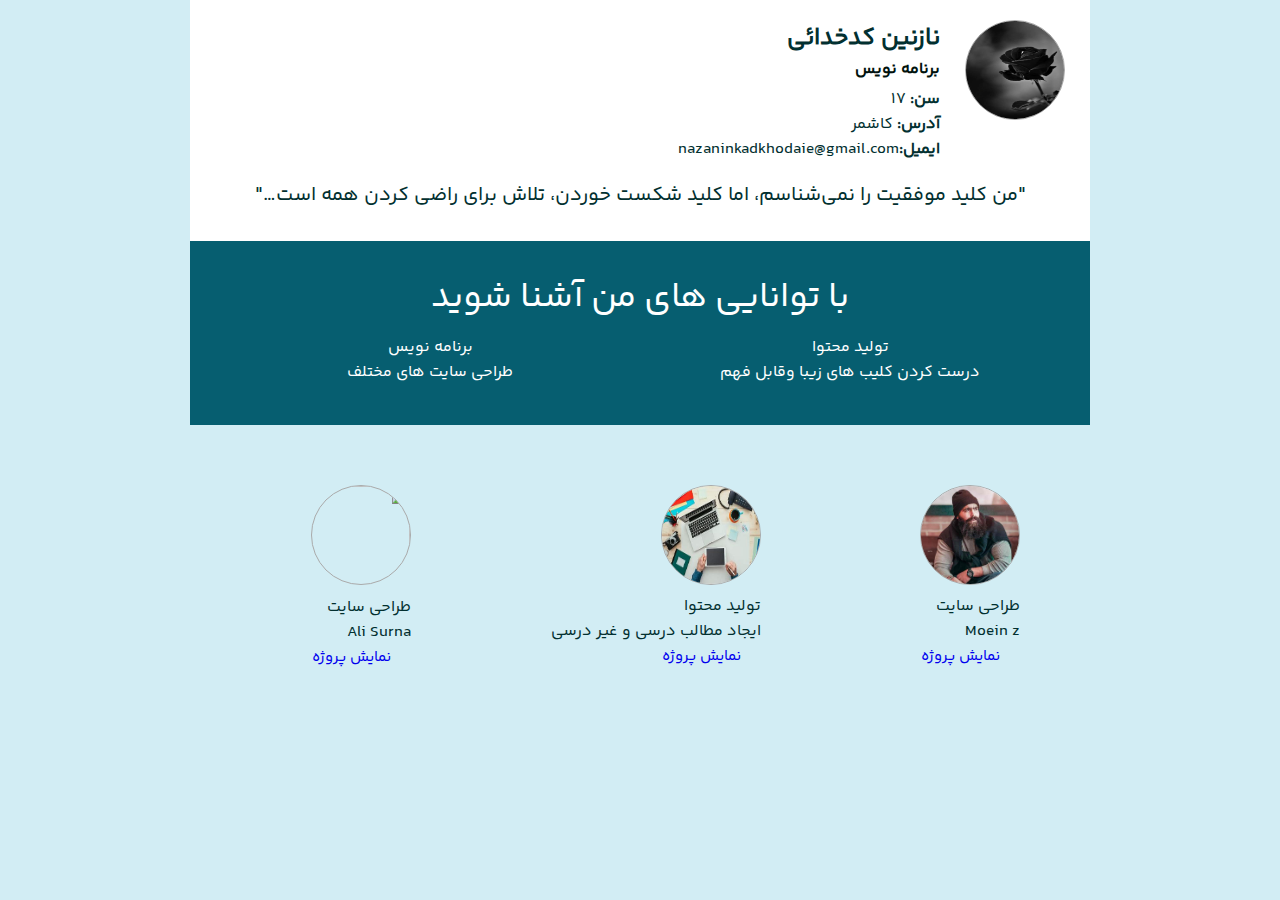
==== index.html @ 7a9d0f2f "edit" ====
<!DOCTYPE html>
<html dir="rtl">
    <head>
        <title>nazaninkadkhodaie</title>
        <link rel="stylesheet" href="styles/app.css">
    </head>
    <body>
        <div class="container">
            <header>
                <div class="profile">
                    <div class="profile-image">
                        <img src="images/1.jpg" alt="nazaninkadkhodaie profile image">
                </div>
                    <div class="personal-info">
                        <h2>نازنین کدخدائی</h2>
                        <h4>برنامه نویس</h4>
                        <ul>
                            <li><strong>سن: </strong>17</li>
                            <li><strong>آدرس: </strong>کاشمر</li>
                            <li><strong>ایمیل:</strong>nazaninkadkhodaie@gmail.com</li>
                        </ul>             
                    </div>
                    <div class="clear"></div>
                </div>
                <div class="motivation">
"من کلید موفقیت را نمی‌شناسم، اما کلید شکست خوردن، تلاش برای راضی کردن همه است…"                </div>
            </header>
<!-- start services section -->
        <section id="services">
            <div class="box-title">با توانایی های من آشنا شوید</div>
            <div class="service-item">
                <div class="service-title">تولید محتوا</div>
                <div class="service-description">درست کردن کلیب های زیبا وقابل فهم</div>
            </div>
            <div class="service-item">
                <div class="service-title">برنامه نویس</div>
                <div class="service-description">طراحی سایت های  مختلف</div>
            </div>
            <div class="clear"></div>
           </section>
<!-- end services section -->        
<!-- start projects section -->
        <section id="projects">
            <div class="flot2" >
                <img src="images/bew.jpg" alt="">
                <div class="project-title">طراحی سایت</div>
                <div class="service-description">Moein z</div>
                <a  class="view" href="moein/index.html">نمایش پروژه</a>
            </div>
            <div class="flot2">
                <img src="images/8.jpg" alt="">
                <div class="project-title"> تولید محتوا</div>
                <div class="service-description">ایجاد مطالب درسی  و غیر درسی</div>
                <a  class="view" href="kadkhodaie/index.html">نمایش پروژه</a>
            </div>
            <div class="flot2">
                <img src="../images/m5.jpg" alt="">
                <div class="project-title"> طراحی سایت </div>
                <div class="service-description">    Ali Surna  </div>
                <a  class="view" href="Ali/index.html">نمایش پروژه</a>
            <div class="clear"></div>
        </sectio>
       </div>
    </body>
</html>
---- styles/app.css ----
@font-face {
    font-family: "yekanHsy";
    src: url("./../fonts/YekanBakh.woff");
}
@font-face {
    font-family: "samim";
    src: url("./../fonts/Samim.woff2");
}


* {
    padding: 0;
    margin: 0;    
    box-sizing: border-box;
}

body{
    color: rgb(2, 48, 48);
    font-family: "yekanHsy";
    background-color: rgb(210, 237, 244);
    font-size: 16px;
}

.clear {
    clear: both;
}

.container {
    background-color: white;
    width: 900px;
    margin: 0 auto;
    padding: 20px 0;
}

header .profile .profile-image, header .profile .personal-info {
    float: right;
    height: 100px;
    
}

header .profile .profile-image{
    width: 150px;
    text-align: center;
}

header .profile .personal-info{
    width: 710px;
}

header .profile .personal-info h4{
    color: rgb(0, 18, 13);
}
header .profile .personal-info ul{
    list-style: none;
    margin: 5px 0;
}

header .motivation{
    padding: 30px;
    font-size: 20px;
    margin-top: 30px;
    text-align: center;
}

img{
    width: 100px;
    height: 100px;
    border-radius: 100%;;
    border: 1px solid #aaa;
}

.box-title{
    font-size: 35px;
    text-align: center;
}

#services{
    background: rgb(6, 94, 112);
    padding: 30px;
    color: white !important;
    float: right;
}

#services .service-item{
    float: right;
    width: 280px;
    margin: 10px 70px;
}
#services  .service-title{
    text-align: center;
}
#services .service-description{
    text-align: center;
}

div.flot{
    float: right;
    padding: 60px 70px 40px;
}

div.flot2{
    float: right;
    padding: 60px 70px 40px;
}
div.active{
   font-size:40px;
   padding:20px 0px 0px;
   color: #555;
   text-align: center;
}

div.Inactive{
    font-size:40px;
   padding:20px 0px 0px;
   color: #555;
   font-family: "yekanHsy";
}

a.view{
    font-size:15px;
   margin:20px ;
   text-decoration: none;
}
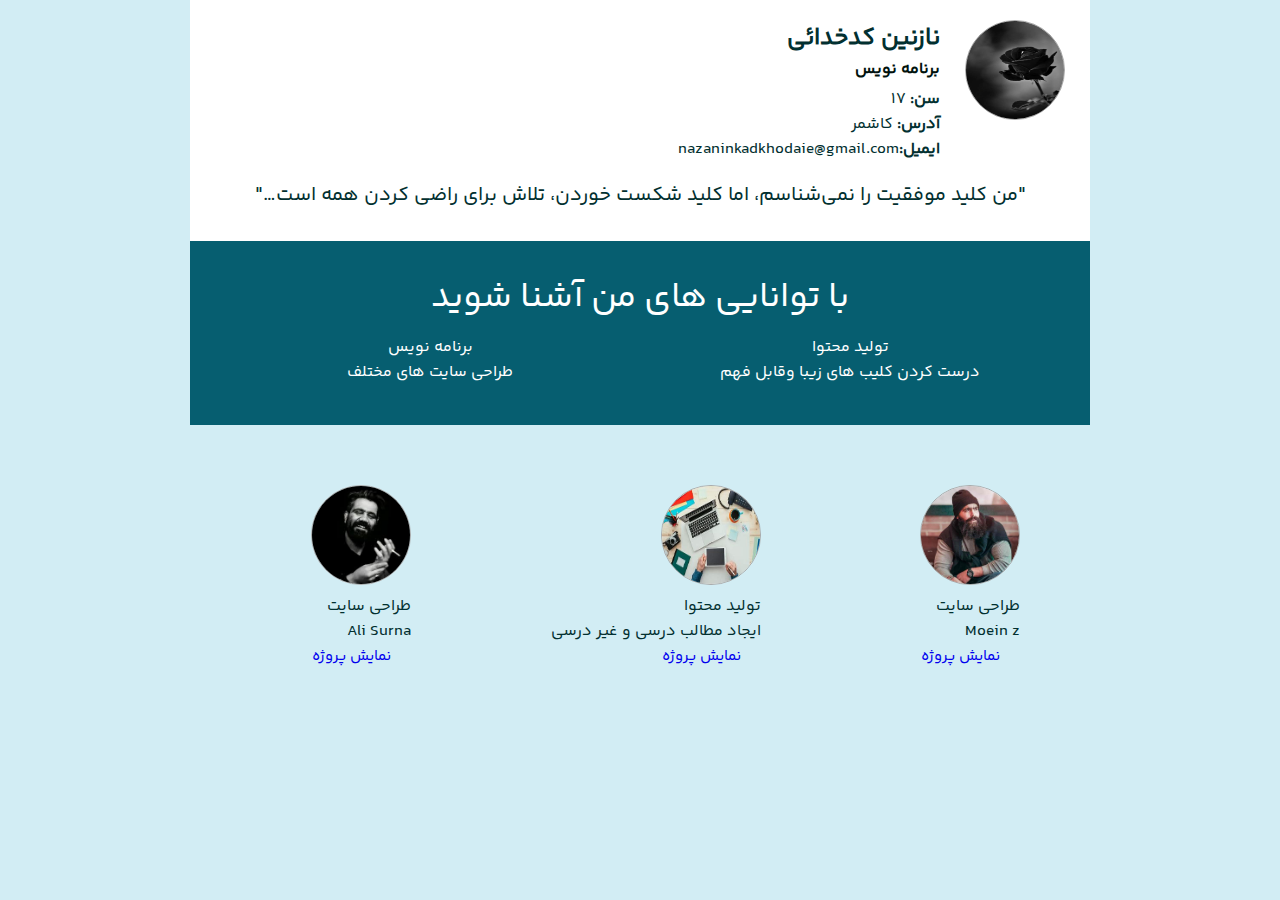
==== commit d0d6eb29: "add" ====
--- a/index.html
+++ b/index.html
@@ -54,7 +54,7 @@
                 <a  class="view" href="kadkhodaie/index.html">نمایش پروژه</a>
             </div>
             <div class="flot2">
-                <img src="../images/m5.jpg" alt="">
+                <img src="images/5.jpg" alt="">
                 <div class="project-title"> طراحی سایت </div>
                 <div class="service-description">    Ali Surna  </div>
                 <a  class="view" href="Ali/index.html">نمایش پروژه</a>
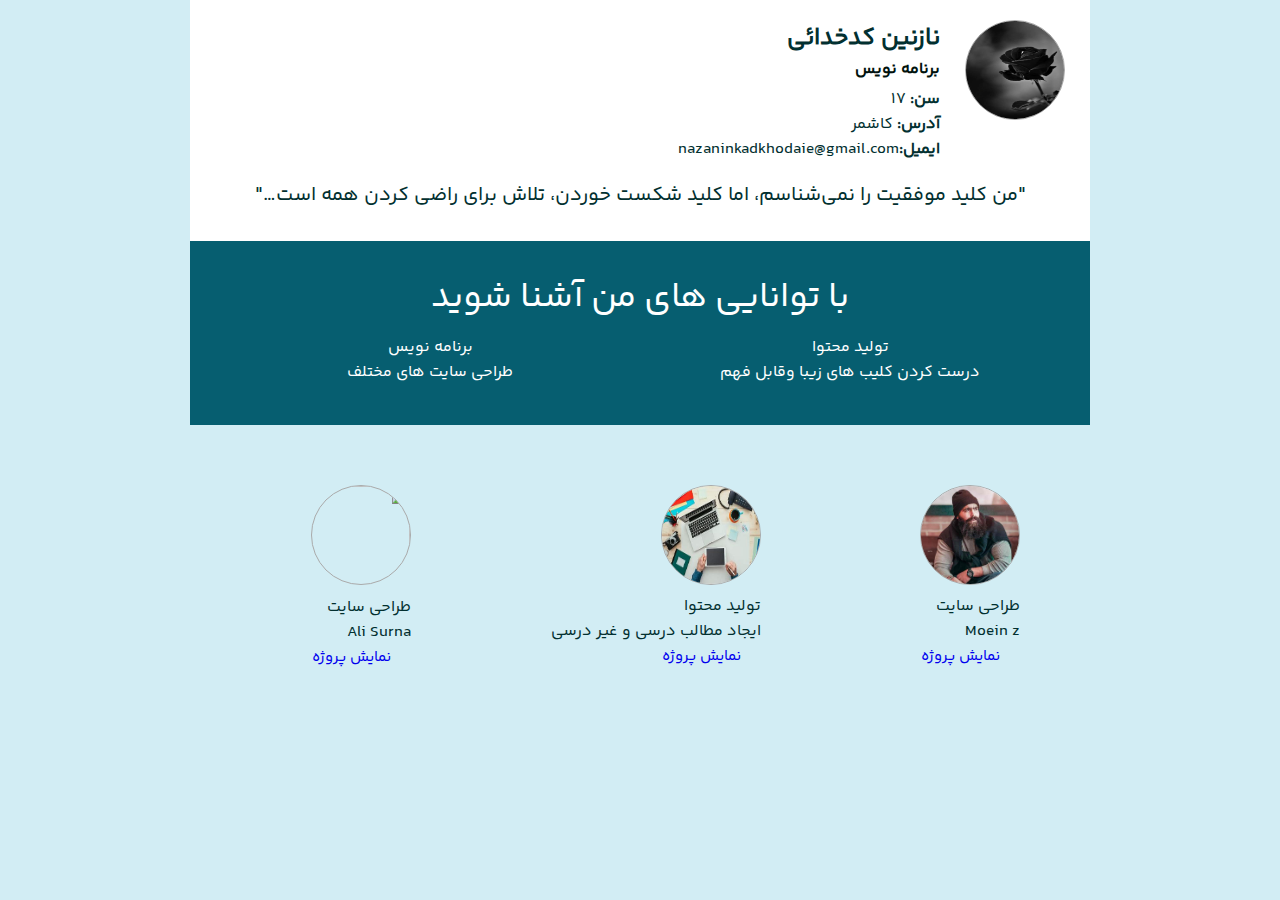
==== commit b9d86875: "add" ====
--- a/index.html
+++ b/index.html
@@ -54,7 +54,7 @@
                 <a  class="view" href="kadkhodaie/index.html">نمایش پروژه</a>
             </div>
             <div class="flot2">
-                <img src="images/5.jpg" alt="">
+                <img src="images/" alt="">
                 <div class="project-title"> طراحی سایت </div>
                 <div class="service-description">    Ali Surna  </div>
                 <a  class="view" href="Ali/index.html">نمایش پروژه</a>
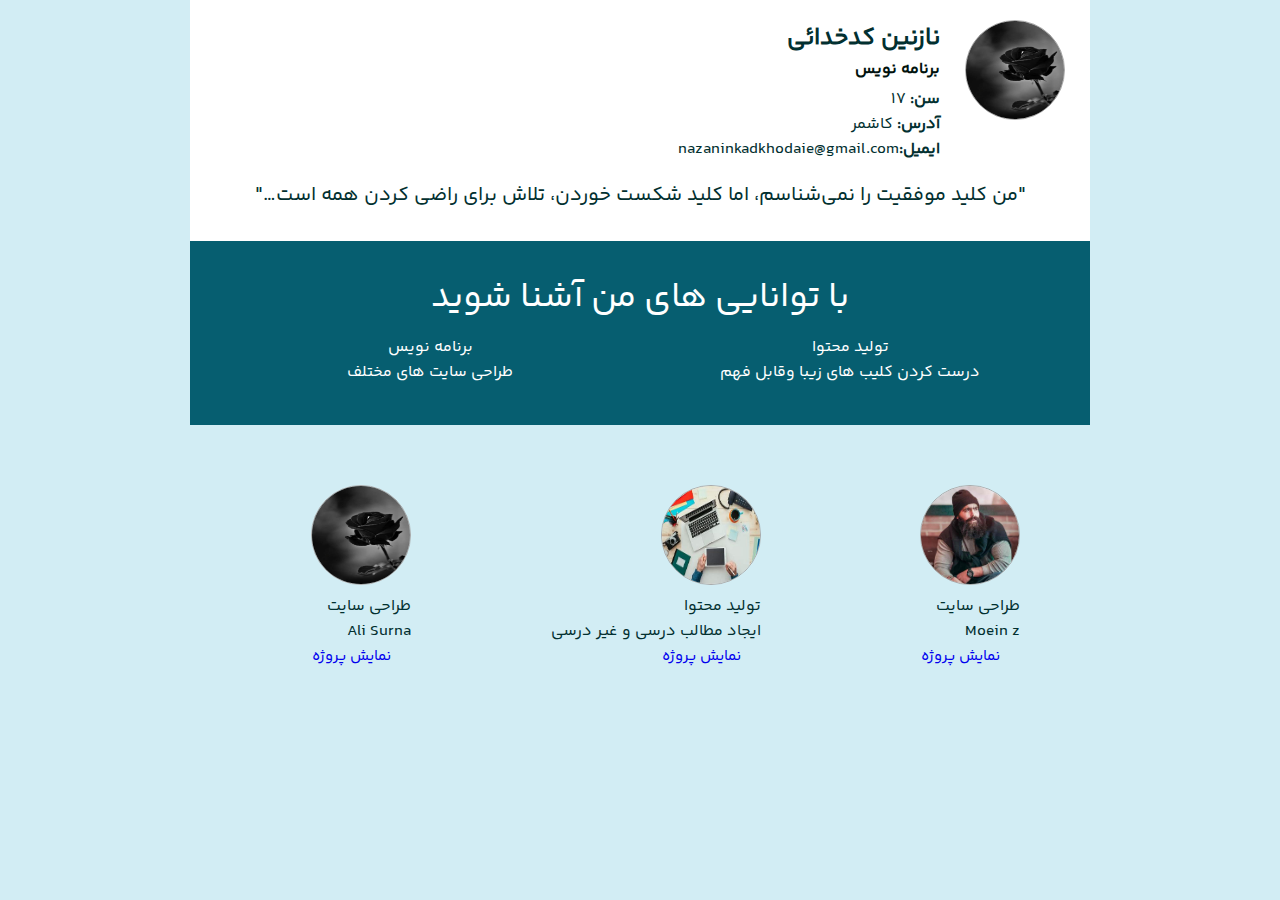
==== commit ee94498a: "add" ====
--- a/index.html
+++ b/index.html
@@ -54,7 +54,7 @@
                 <a  class="view" href="kadkhodaie/index.html">نمایش پروژه</a>
             </div>
             <div class="flot2">
-                <img src="images/" alt="">
+                <img src="images/1.jpg" alt="">
                 <div class="project-title"> طراحی سایت </div>
                 <div class="service-description">    Ali Surna  </div>
                 <a  class="view" href="Ali/index.html">نمایش پروژه</a>
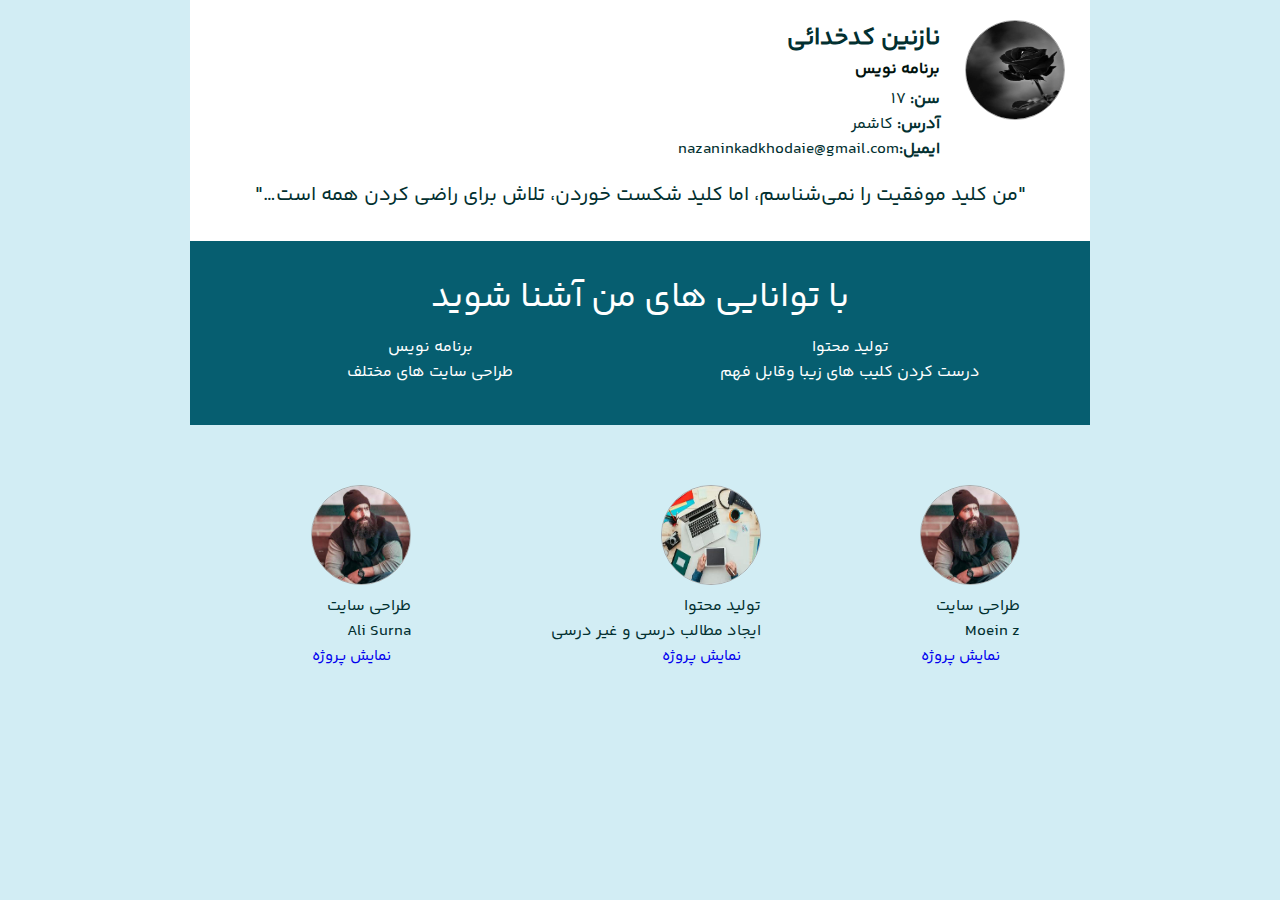
==== commit a106a05f: "add" ====
--- a/index.html
+++ b/index.html
@@ -54,7 +54,7 @@
                 <a  class="view" href="kadkhodaie/index.html">نمایش پروژه</a>
             </div>
             <div class="flot2">
-                <img src="images/1.jpg" alt="">
+                <img src="images/bew.jpg" alt="">
                 <div class="project-title"> طراحی سایت </div>
                 <div class="service-description">    Ali Surna  </div>
                 <a  class="view" href="Ali/index.html">نمایش پروژه</a>
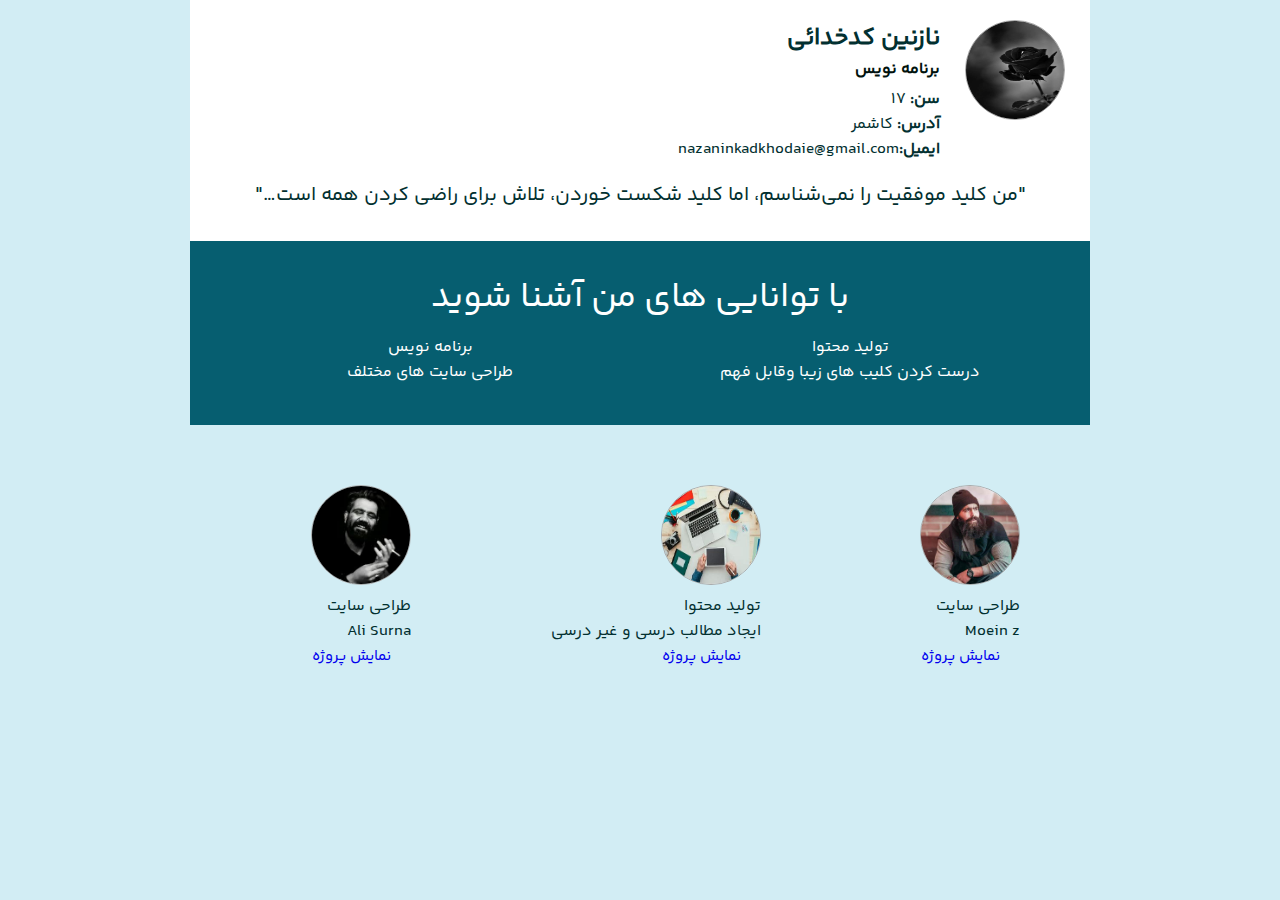
==== commit 94953b37: "add" ====
--- a/index.html
+++ b/index.html
@@ -54,7 +54,7 @@
                 <a  class="view" href="kadkhodaie/index.html">نمایش پروژه</a>
             </div>
             <div class="flot2">
-                <img src="images/bew.jpg" alt="">
+                <img src="images/5.jpg" alt="">
                 <div class="project-title"> طراحی سایت </div>
                 <div class="service-description">    Ali Surna  </div>
                 <a  class="view" href="Ali/index.html">نمایش پروژه</a>
